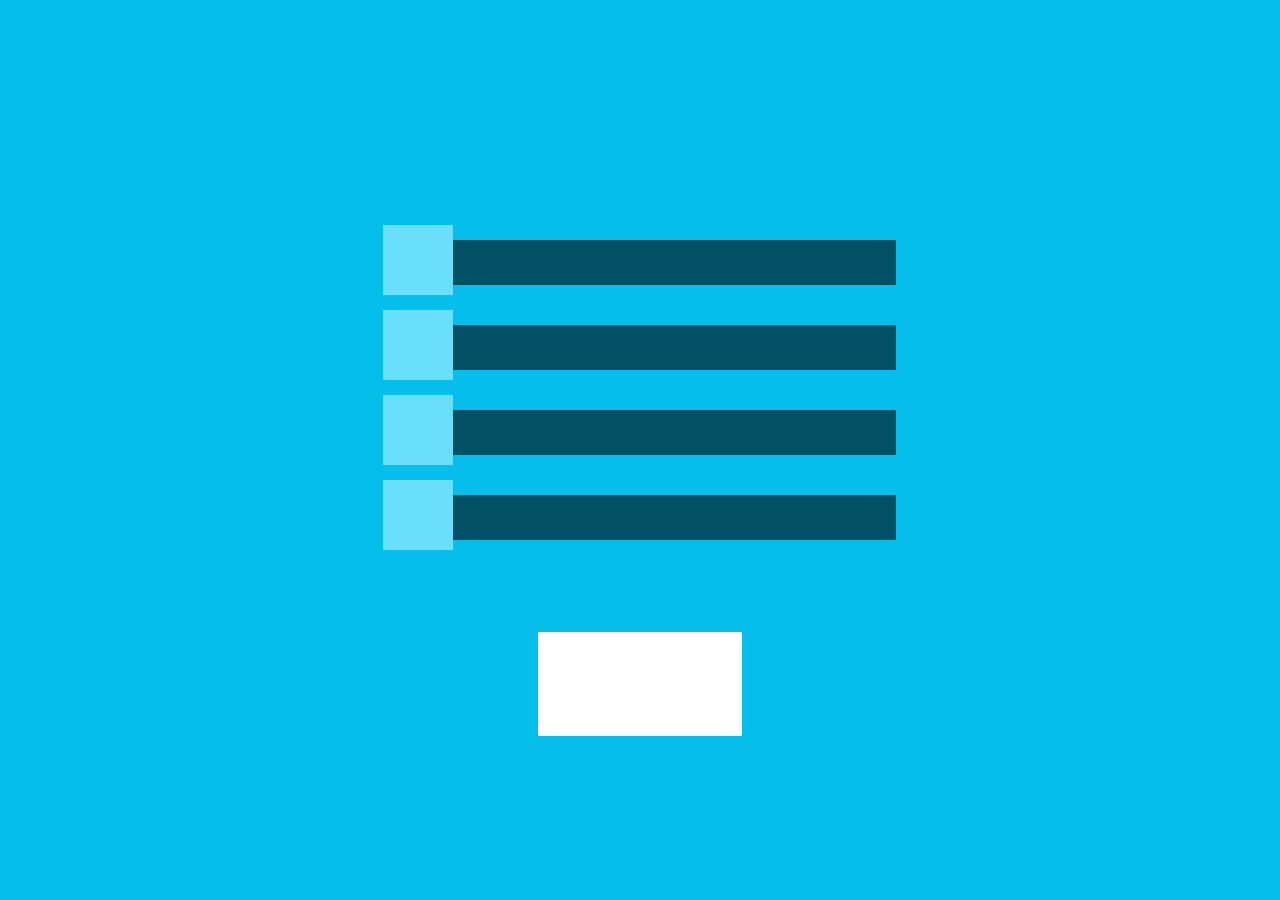
==== color_builder/index.html @ cc1001af "Created cross-browser-compatible stylized color picker form with RGBa range inputs." ====
<!DOCTYPE html>
<html>
	<head>
		<meta charset="UTF-8">
		<meta name="viewport" content="width=device-width, initial-scale=1"/>
		<meta http-equiv="X-UA-Compatible" content="IE=edge,chrome=1"/>
		<meta http-equiv="cleartype" content="on"/>

		<title>Color Picker Form</title>

		<link rel="stylesheet" type="text/css" href="color_picker_styles.css">
		<link rel="stylesheet" type="text/css" href="https://fonts.googleapis.com/css?family=Contrail+One">
	</head>

	<body>
		<form>
			<input type="range" id="red" name="red" value="0" min="0" max="255" step="5">
			<input type="range" id="green" name="green" value="0" min="0" max="255" step="5">
			<input type="range" id="blue" name="blue" value="0" min="0" max="255" step="5">
			<input type="range" id="alpha" name="alpha" value="0" min="0" max="1" step="0.01"><label for="alpha">Alpha channel!!!!1111one</label>

			<textarea name="result"></textarea>
		</form>
	</body>
</html>
---- color_builder/color_picker_styles.css ----
html, body {
	min-width: 100%;
}

body {
	background-color: #05beec;
}

form {
	height: 500px;
	width: 50%; /* Responsive width */
	margin: auto;
	position: absolute;
	top: 0;
	bottom: 0;
	left: 0;
	right: 0;
}

label {
	margin: 0 auto;
	font-family: "Contrail-One", "Courier New", sans-serif;
	font-size: 80px;
	color: red;
	text-align: center;
	display: block;
	position: relative;
	top: -400px;
	visibility: hidden;
}

textarea {
	display: block;
	margin: 0 auto;
	height: 100px;
	width: 200px;
	outline: none;
	border: none;
	overflow: auto;
	-webkit-box-shadow: none;
	-moz-box-shadow: none;
	box-shadow: none;
	resize: none;
	position: relative;
	top: -130px;
}


/* WebKit layout engine -- i.e. Chrome, Safari, & Opera */
input[type=range] {
	-webkit-appearance: none;
	display: block;
	width: 80%;
	margin: 40px auto;
}

input[type=range]::-webkit-slider-runnable-track {
	height: 45px;
	background: #025064;
}

input[type=range]::-webkit-slider-thumb {
	-webkit-appearance: none;
	background: #69dffc;
	height: 70px;
	width: 70px;
	position: relative;
	margin-top: -15px;
	margin-left: -1px;
}

input[type=range]:focus {
	outline: none;
}

input[type=range]#alpha:active + label {
	visibility: visible;
}

input[type=range]#red:focus::-webkit-slider-runnable-track {
	background: #ff4d4d;
}

input[type=range]#green:focus::-webkit-slider-runnable-track {
	background: #33ff33;
}

input[type=range]#blue:focus::-webkit-slider-runnable-track {
	background: #0000ff;
}

input[type=range]#alpha:focus::-webkit-slider-runnable-track {
	background: #ccc;
}

input[type=range]#alpha:focus::-webkit-slider-runnable-track label {
	opacity: 0;
}


/* Firefox */
input[type=range]::-moz-range-track {
	height: 45px;
	background: #025064;
}

@-moz-document url-prefix() { /* Special-snowflake Firefox margins */
	input[type=range] {
		margin: 60px auto;
	}

	textarea {
		position: relative;
		top: -150px;
	}
}

input[type=range]::-moz-range-thumb {
	height: 70px;
	width: 70px;
	background: #69dffc;
}

input[type=range]#red:focus::-moz-range-track {
	background: #ff4d4d;
}

input[type=range]#green:focus::-moz-range-track {
	background: #33ff33;
}

input[type=range]#blue:focus::-moz-range-track {
	background: #0000ff;
}

input[type=range]#alpha:focus::-moz-range-track {
	background: #ccc;
}


/* Internet Explorer (NOTE: IE below v. 10 doesn't even support range inputs) */
input[type=range]::-ms-track {
	height: 45px;
	background: transparent;
	border-color: transparent;
	border-width: 8px 0;
	color: transparent; /* Remove gross-looking default IE tick-marks */
}

@media all and (-ms-high-contrast: none), (-ms-high-contrast: active) {
	input[type=range] {
		margin: 0 auto;
	}

	textarea {
		position: relative;
		top: -275px;
	}
} /* Special-snowflake IE10 & IE11 margins */

input[type=range]#red::-ms-fill-lower {
	background: #ff4d4d;
}

input[type=range]#green::-ms-fill-lower {
	background: #33ff33;
}

input[type=range]#blue::-ms-fill-lower {
	background: #0000ff;
}

input[type=range]#alpha::-ms-fill-lower {
	background: #ccc;
}

input[type=range]::-ms-fill-upper {
	background: #85adad;
}

input[type=range]::-ms-thumb {
	border: none;
	height: 70px;
	width: 70px;
	background: #69dffc;
}
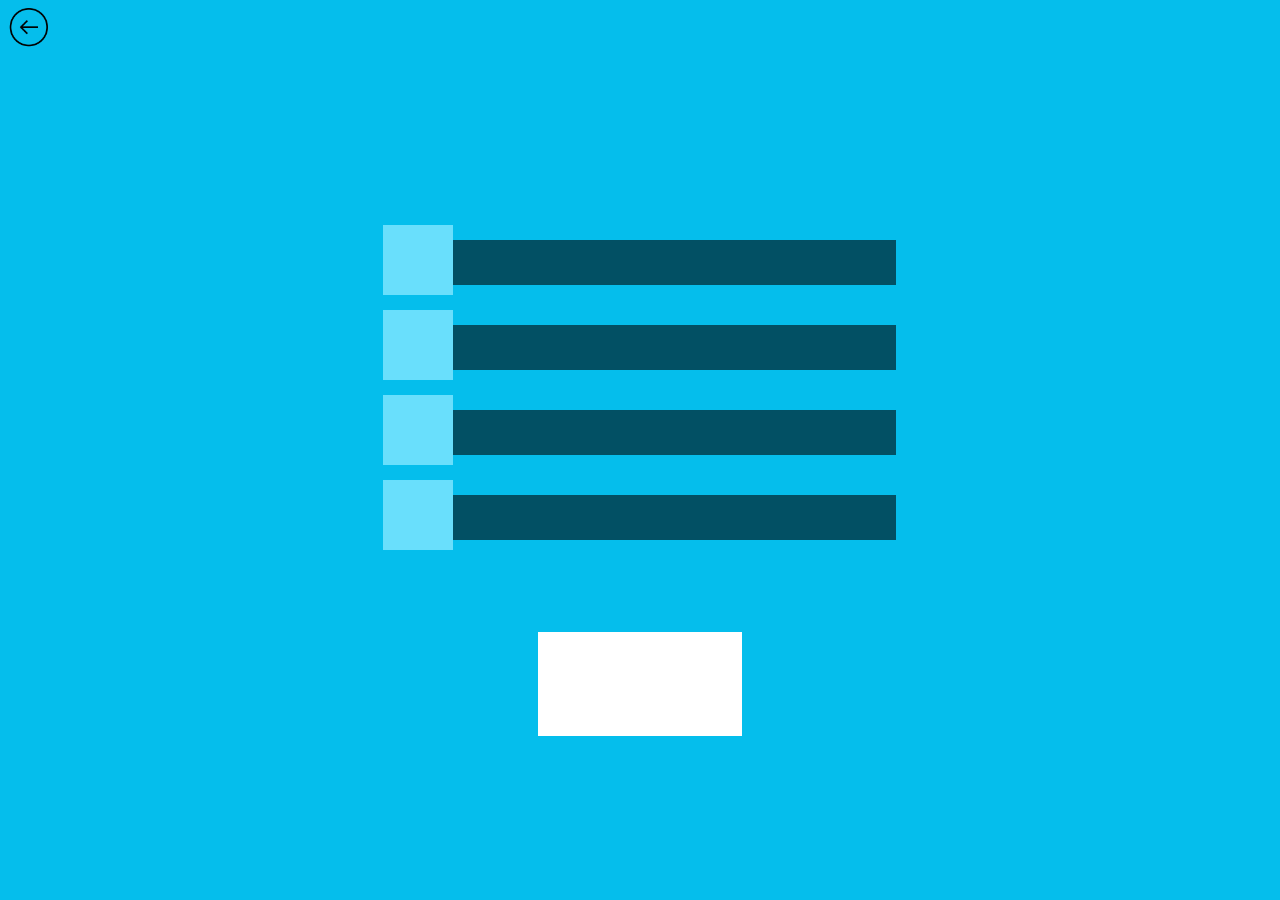
==== commit 2e900659: "Added back button to all forms." ====
--- a/color_builder/index.html
+++ b/color_builder/index.html
@@ -13,6 +13,10 @@
 	</head>
 
 	<body>
+		<a href="http://eyacobson.github.io">
+			<img alt="Back button" src="images/back_button.png">
+		</a>
+
 		<form>
 			<input type="range" id="red" name="red" value="0" min="0" max="255" step="5">
 			<input type="range" id="green" name="green" value="0" min="0" max="255" step="5">
--- a/color_builder/color_picker_styles.css
+++ b/color_builder/color_picker_styles.css
@@ -183,4 +183,12 @@
 	height: 70px;
 	width: 70px;
 	background: #69dffc;
+}
+
+img {
+	width: 40px;
+	height: 40px;
+	cursor: pointer;
+	margin-bottom: 10px;
+	float: left;
 }